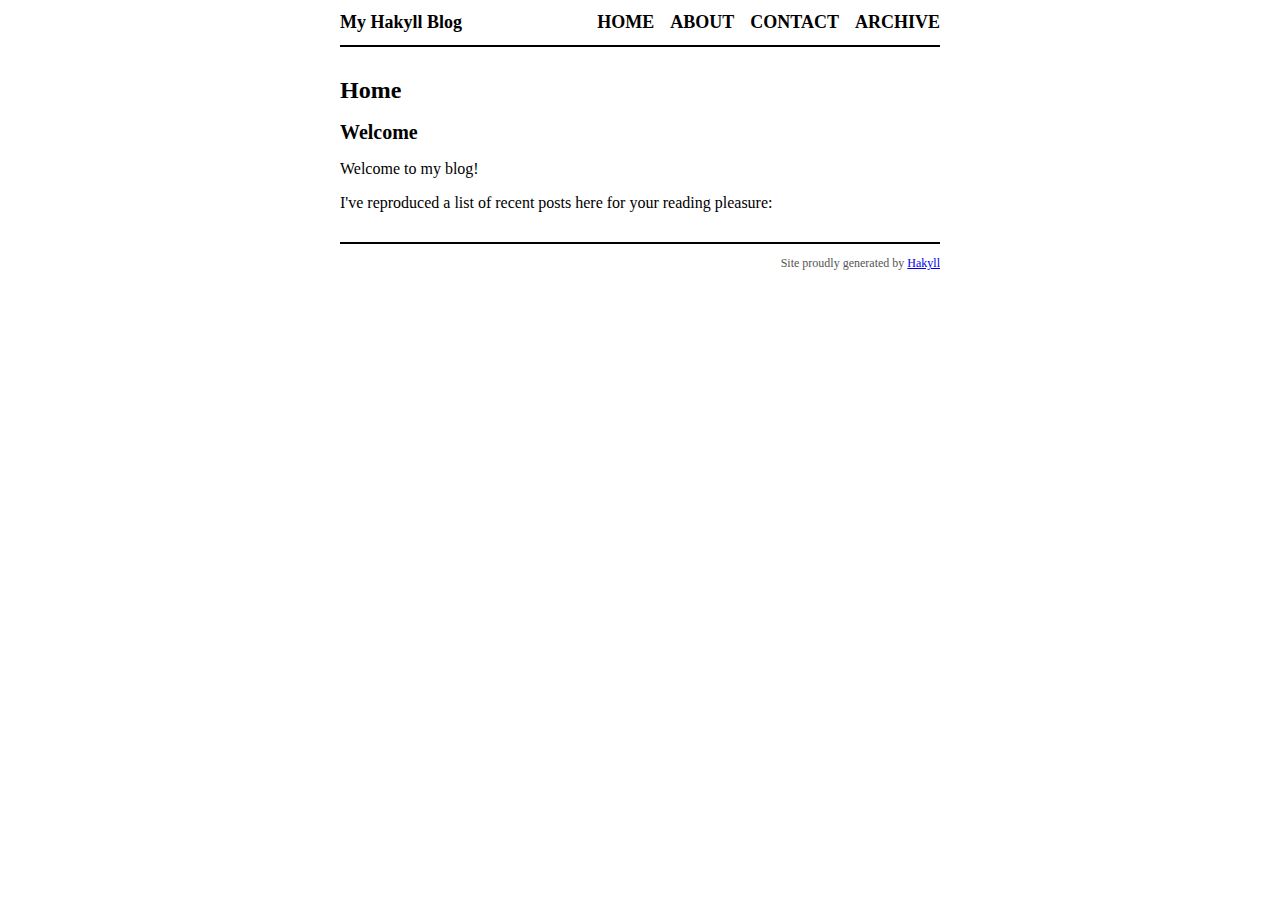
==== docs/index.html @ f35f6221 "chore: init build" ====
<!doctype html>
<html lang="en">
    <head>
        <meta charset="utf-8">
        <meta http-equiv="x-ua-compatible" content="ie=edge">
        <meta name="viewport" content="width=device-width, initial-scale=1">
        <title>My Hakyll Blog - Home</title>
        <link rel="stylesheet" href="./css/default.css" />
    </head>
    <body>
        <header>
            <div class="logo">
                <a href="./">My Hakyll Blog</a>
            </div>
            <nav>
                <a href="./">Home</a>
                <a href="./about.html">About</a>
                <a href="./contact.html">Contact</a>
                <a href="./archive.html">Archive</a>
            </nav>
        </header>

        <main role="main">
            <h1>Home</h1>
            <h2>Welcome</h2>

<p>Welcome to my blog!</p>

<p>I've reproduced a list of recent posts here for your reading pleasure:</p>

<!-- <h2>Posts</h2> -->
<!-- <ul>
    
        <li>
            <a href="/posts/2015-12-07-tu-quoque.html">Tu Quoque</a> - December  7, 2015
        </li>
    
        <li>
            <a href="/posts/2015-11-28-carpe-diem.html">Carpe Diem</a> - November 28, 2015
        </li>
    
        <li>
            <a href="/posts/2015-10-07-rosa-rosa-rosam.html">Rosa Rosa Rosam</a> - October  7, 2015
        </li>
    
        <li>
            <a href="/posts/2015-08-12-spqr.html">S.P.Q.R.</a> - August 12, 2015
        </li>
    
</ul>
 -->

<!-- <p>…or you can find more in the <a href="/archive.html">archives</a>.</p> -->

        </main>

        <footer>
            Site proudly generated by
            <a href="http://jaspervdj.be/hakyll">Hakyll</a>
        </footer>
    </body>
</html>
---- docs/css/default.css ----
html{font-size:62.5%}body{font-size:1.6rem;color:#000}header{border-bottom:0.2rem solid #000}nav{text-align:right}nav a{font-size:1.8rem;font-weight:bold;color:black;text-decoration:none;text-transform:uppercase}footer{margin-top:3rem;padding:1.2rem 0;border-top:0.2rem solid #000;font-size:1.2rem;color:#555}h1{font-size:2.4rem}h2{font-size:2rem}article .header{font-size:1.4rem;font-style:italic;color:#555}.logo a{font-weight:bold;color:#000;text-decoration:none}@media (max-width:319px){body{width:90%;margin:0;padding:0 5%}header{margin:4.2rem 0}nav{margin:0 auto 3rem;text-align:center}footer{text-align:center}.logo{text-align:center;margin:1rem auto 3rem}.logo a{font-size:2.4rem}nav a{display:block;line-height:1.6}}@media (min-width:320px){body{width:90%;margin:0;padding:0 5%}header{margin:4.2rem 0}nav{margin:0 auto 3rem;text-align:center}footer{text-align:center}.logo{text-align:center;margin:1rem auto 3rem}.logo a{font-size:2.4rem}nav a{display:inline;margin:0 0.6rem}}@media (min-width:640px){body{width:60rem;margin:0 auto;padding:0}header{margin:0 0 3rem;padding:1.2rem 0}nav{margin:0;text-align:right}nav a{margin:0 0 0 1.2rem;display:inline}footer{text-align:right}.logo{margin:0;text-align:left}.logo a{float:left;font-size:1.8rem}}
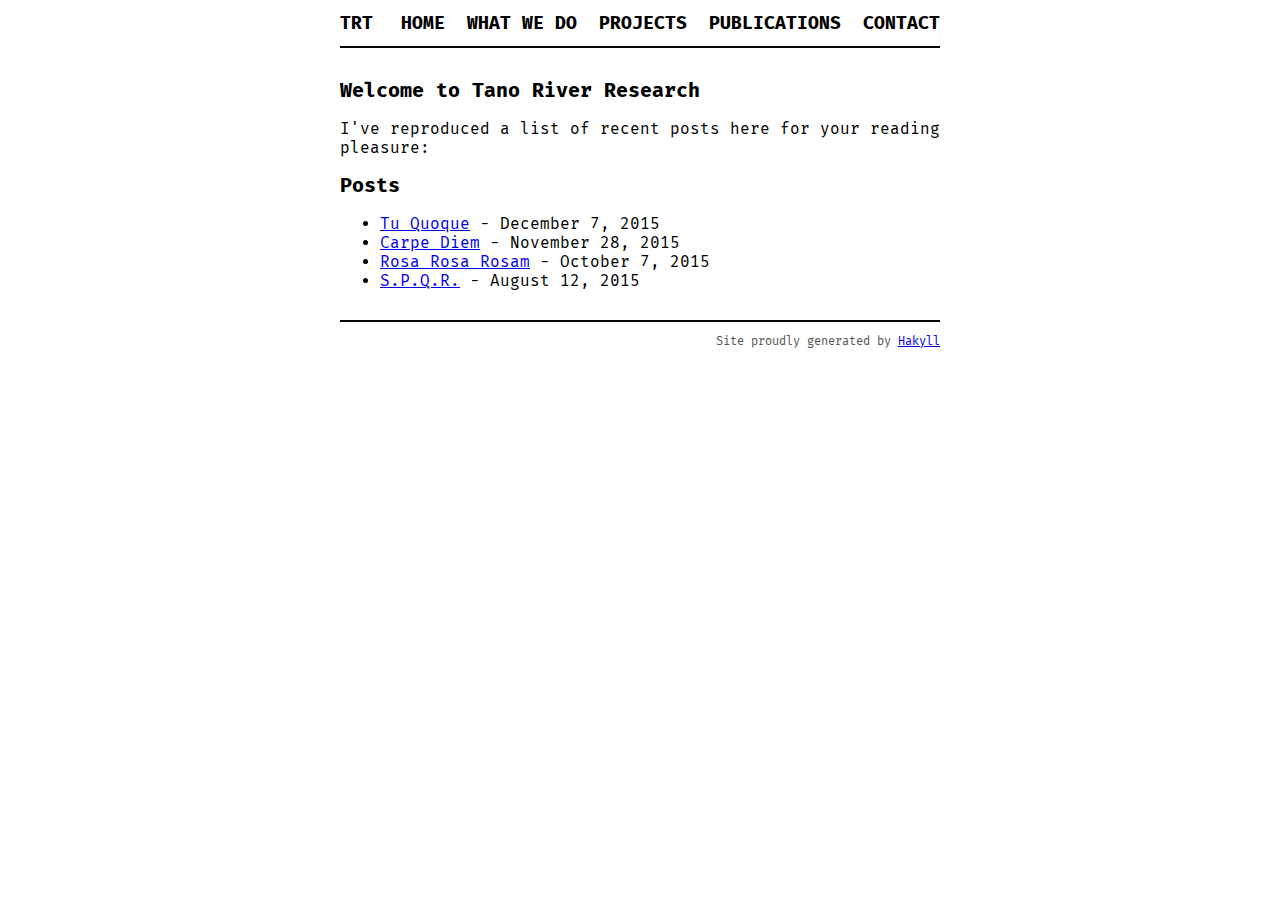
==== commit 79219fbb: "chore: add new pages, change font" ====
--- a/docs/index.html
+++ b/docs/index.html
@@ -4,51 +4,53 @@
         <meta charset="utf-8">
         <meta http-equiv="x-ua-compatible" content="ie=edge">
         <meta name="viewport" content="width=device-width, initial-scale=1">
-        <title>My Hakyll Blog - Home</title>
+        <title>Tano River Research - Home</title>
+	<link rel="preconnect" href="https://fonts.googleapis.com">
+	<link rel="preconnect" href="https://fonts.gstatic.com" crossorigin>
+	<link href="https://fonts.googleapis.com/css2?family=Fira+Mono:wght@400;500;700&display=swap" rel="stylesheet">
         <link rel="stylesheet" href="./css/default.css" />
     </head>
     <body>
         <header>
             <div class="logo">
-                <a href="./">My Hakyll Blog</a>
+                <a href="./">TRT</a>
             </div>
             <nav>
                 <a href="./">Home</a>
-                <a href="./about.html">About</a>
+                <a href="./about.html">What we do</a>
+                <a href="./projects.html">Projects</a>
+                <a href="./publications.html">Publications</a>
                 <a href="./contact.html">Contact</a>
-                <a href="./archive.html">Archive</a>
+                <!-- <a href="/archive.html">Archive</a> -->
             </nav>
         </header>
 
         <main role="main">
-            <h1>Home</h1>
-            <h2>Welcome</h2>
-
-<p>Welcome to my blog!</p>
+            <h2>Welcome to Tano River Research</h2>
 
 <p>I've reproduced a list of recent posts here for your reading pleasure:</p>
 
-<!-- <h2>Posts</h2> -->
-<!-- <ul>
+<h2>Posts</h2>
+<ul>
     
         <li>
-            <a href="/posts/2015-12-07-tu-quoque.html">Tu Quoque</a> - December  7, 2015
+            <a href="./posts/2015-12-07-tu-quoque.html">Tu Quoque</a> - December  7, 2015
         </li>
     
         <li>
-            <a href="/posts/2015-11-28-carpe-diem.html">Carpe Diem</a> - November 28, 2015
+            <a href="./posts/2015-11-28-carpe-diem.html">Carpe Diem</a> - November 28, 2015
         </li>
     
         <li>
-            <a href="/posts/2015-10-07-rosa-rosa-rosam.html">Rosa Rosa Rosam</a> - October  7, 2015
+            <a href="./posts/2015-10-07-rosa-rosa-rosam.html">Rosa Rosa Rosam</a> - October  7, 2015
         </li>
     
         <li>
-            <a href="/posts/2015-08-12-spqr.html">S.P.Q.R.</a> - August 12, 2015
+            <a href="./posts/2015-08-12-spqr.html">S.P.Q.R.</a> - August 12, 2015
         </li>
     
 </ul>
- -->
+
 
 <!-- <p>…or you can find more in the <a href="/archive.html">archives</a>.</p> -->
 
--- a/docs/css/default.css
+++ b/docs/css/default.css
@@ -1 +1 @@
-html{font-size:62.5%}body{font-size:1.6rem;color:#000}header{border-bottom:0.2rem solid #000}nav{text-align:right}nav a{font-size:1.8rem;font-weight:bold;color:black;text-decoration:none;text-transform:uppercase}footer{margin-top:3rem;padding:1.2rem 0;border-top:0.2rem solid #000;font-size:1.2rem;color:#555}h1{font-size:2.4rem}h2{font-size:2rem}article .header{font-size:1.4rem;font-style:italic;color:#555}.logo a{font-weight:bold;color:#000;text-decoration:none}@media (max-width:319px){body{width:90%;margin:0;padding:0 5%}header{margin:4.2rem 0}nav{margin:0 auto 3rem;text-align:center}footer{text-align:center}.logo{text-align:center;margin:1rem auto 3rem}.logo a{font-size:2.4rem}nav a{display:block;line-height:1.6}}@media (min-width:320px){body{width:90%;margin:0;padding:0 5%}header{margin:4.2rem 0}nav{margin:0 auto 3rem;text-align:center}footer{text-align:center}.logo{text-align:center;margin:1rem auto 3rem}.logo a{font-size:2.4rem}nav a{display:inline;margin:0 0.6rem}}@media (min-width:640px){body{width:60rem;margin:0 auto;padding:0}header{margin:0 0 3rem;padding:1.2rem 0}nav{margin:0;text-align:right}nav a{margin:0 0 0 1.2rem;display:inline}footer{text-align:right}.logo{margin:0;text-align:left}.logo a{float:left;font-size:1.8rem}}+html{font-size:62.5%}body{font-family:"Fira Mono",sans-serif;font-size:1.6rem;color:#000}header{border-bottom:0.2rem solid #000}nav{text-align:right}nav a{font-size:1.8rem;font-weight:bold;color:black;text-decoration:none;text-transform:uppercase}footer{margin-top:3rem;padding:1.2rem 0;border-top:0.2rem solid #000;font-size:1.2rem;color:#555}h1{font-size:2.4rem}h2{font-size:2rem}article .header{font-size:1.4rem;font-style:italic;color:#555}.logo a{font-weight:bold;color:#000;text-decoration:none}@media (max-width:319px){body{width:90%;margin:0;padding:0 5%}header{margin:4.2rem 0}nav{margin:0 auto 3rem;text-align:center}footer{text-align:center}.logo{text-align:center;margin:1rem auto 3rem}.logo a{font-size:2.4rem}nav a{display:block;line-height:1.6}}@media (min-width:320px){body{width:90%;margin:0;padding:0 5%}header{margin:4.2rem 0}nav{margin:0 auto 3rem;text-align:center}footer{text-align:center}.logo{text-align:center;margin:1rem auto 3rem}.logo a{font-size:2.4rem}nav a{display:inline;margin:0 0.6rem}}@media (min-width:640px){body{width:60rem;margin:0 auto;padding:0}header{margin:0 0 3rem;padding:1.2rem 0}nav{margin:0;text-align:right}nav a{margin:0 0 0 1.2rem;display:inline}footer{text-align:right}.logo{margin:0;text-align:left}.logo a{float:left;font-size:1.8rem}}